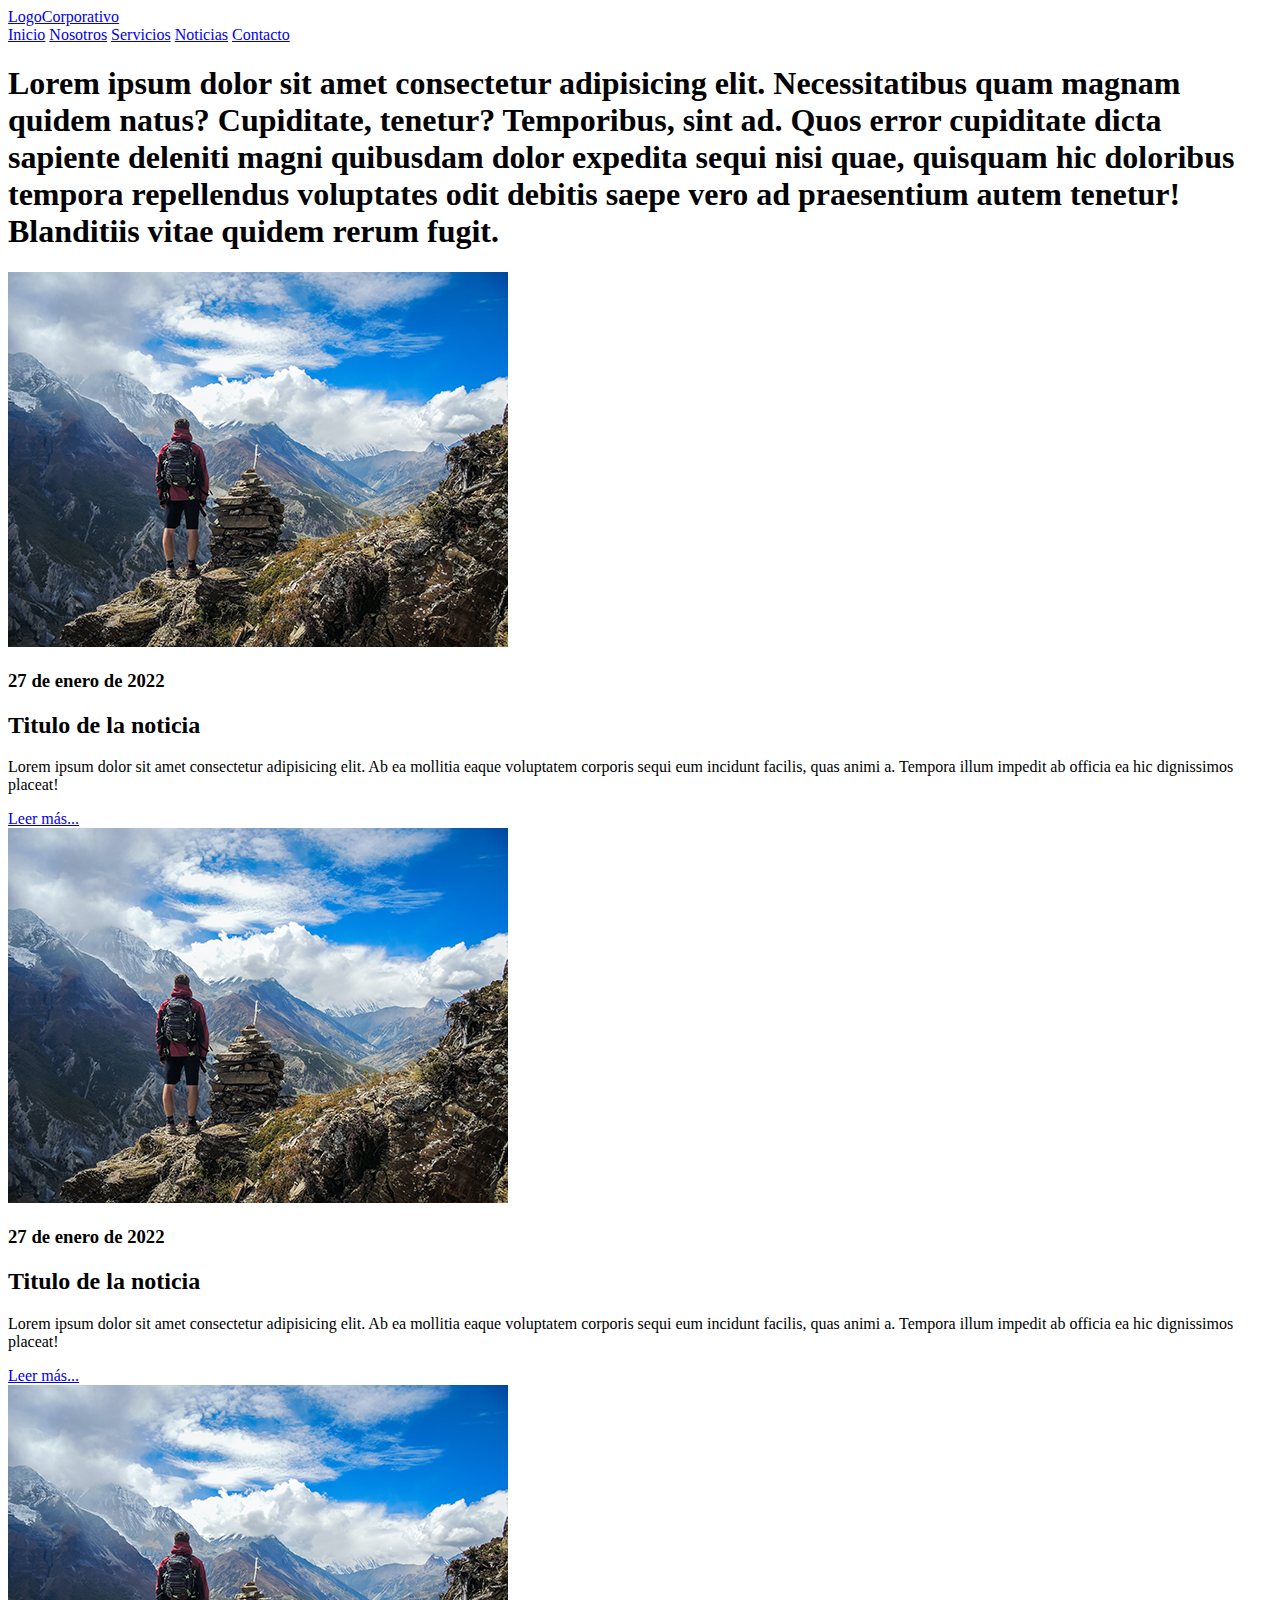
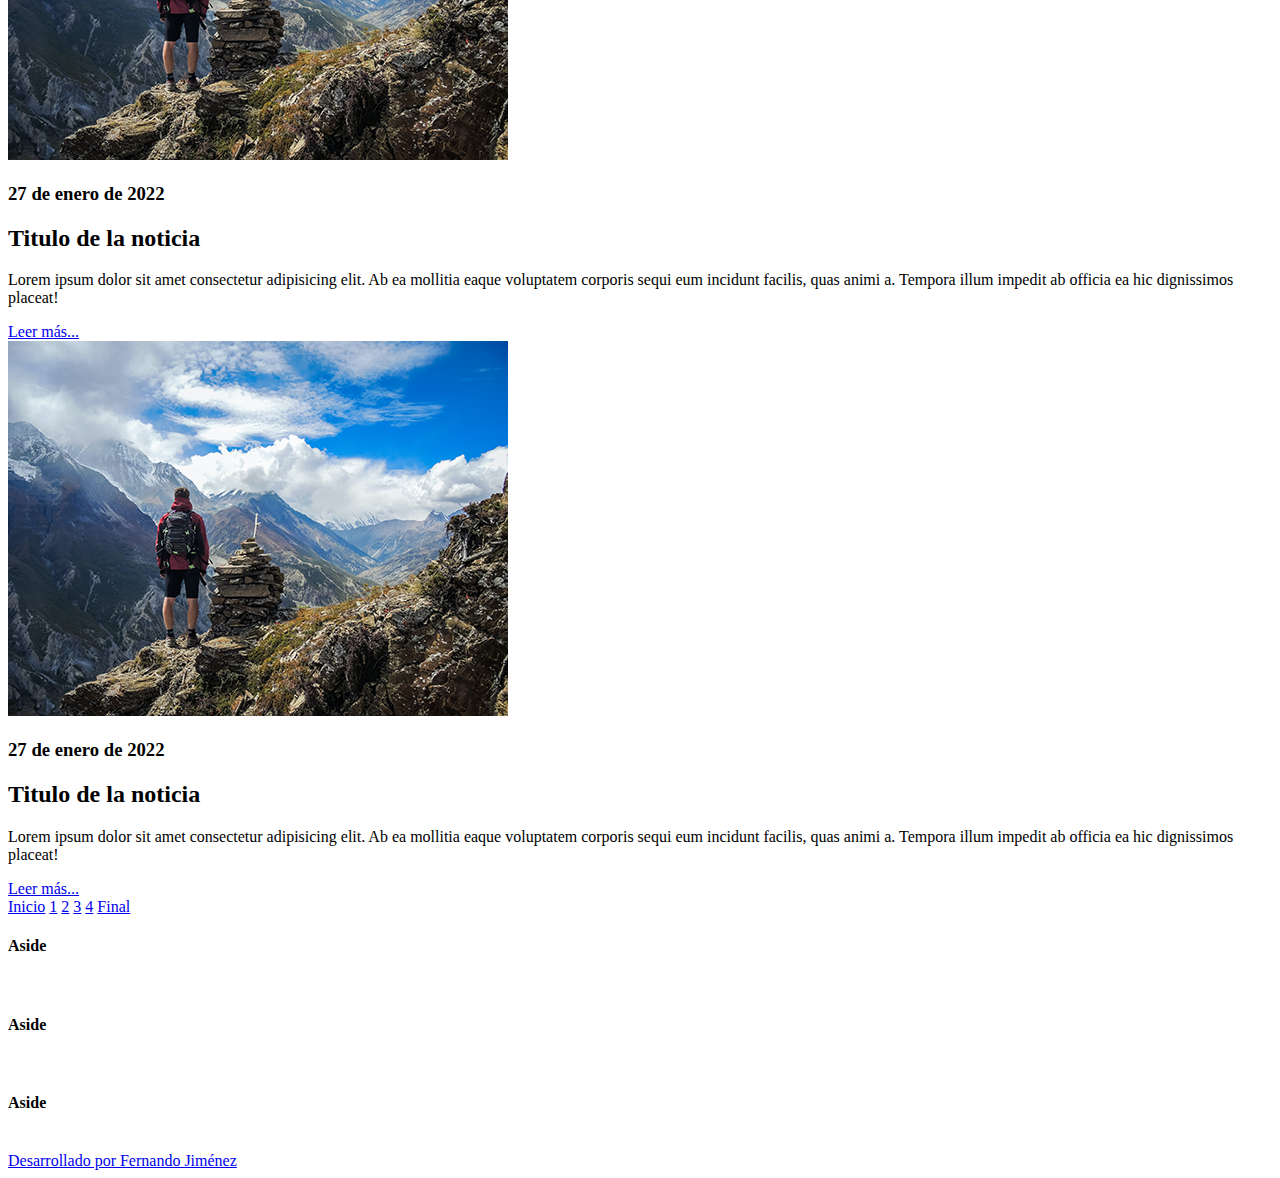
==== index.html @ 090f095f "Travel news project 01/27/2022 added" ====
<!DOCTYPE html>
<html lang="en">
<head>
    <meta charset="UTF-8">
    <meta http-equiv="X-UA-Compatible" content="IE=edge">
    <meta name="viewport" content="width=device-width, initial-scale=1.0">
    <title>Proyecto Web</title>
    <script src="https://kit.fontawesome.com/1313927b1a.js" crossorigin="anonymous"></script>
    <link rel="preconnect" href="https://fonts.googleapis.com">
<link rel="preconnect" href="https://fonts.gstatic.com" crossorigin>
<link href="https://fonts.googleapis.com/css2?family=Lora:wght@400;600;700&family=Montserrat:wght@400;600;700;800&display=swap" rel="stylesheet">
    <link rel="stylesheet" href="estilos.css">
</head>
<body>
    <div class="padre">
        <header class="header">
            <div class="menu margen-interno">
                <div class="logo">
                    <a href="index.html">LogoCorporativo</a>
                </div>
                <div class="nav">
                    <a href="#"><i class="fas fa-home"></i><span class="off">Inicio</span></a>
                    <a href="#"><i class="fas fa-user"></i><span class="off">Nosotros</span></a>
                    <a href="#"><i class="fas fa-envelope"></i><span class="off">Servicios</span></a>
                    <a href="#"><i class="fas fa-file-alt"></i></i><span class="off">Noticias</span></a>
                    <a href="#"><i class="fas fa-phone-alt"></i><span class="off">Contacto</span></a>
                </div>
                <div class="social">
                    <div><a href="#"><i class="fab fa-facebook-square"></i></a></div>
                    <div><a href="#"><i class="fab fa-twitter-square"></i></a></div>
                </div>
            </div>
            <div class="texto-principal margen-interno">
                <h1>Lorem ipsum dolor sit amet consectetur adipisicing elit. Necessitatibus quam magnam quidem natus? Cupiditate, tenetur? Temporibus, sint ad. Quos error cupiditate dicta sapiente deleniti magni quibusdam dolor expedita sequi nisi quae, quisquam hic doloribus tempora repellendus voluptates odit debitis saepe vero ad praesentium autem tenetur! Blanditiis vitae quidem rerum fugit.</h1>
            </div>
        </header>
        <section class="section margen-interno">
            <div class="articulos">
                <article class="article">
                    <img src="Images/2.png" alt="">
                    <h3>27 de enero de 2022</h3>
                    <h2>Titulo de la noticia</h2>
                    <p>Lorem ipsum dolor sit amet consectetur adipisicing elit. Ab ea mollitia eaque voluptatem corporis sequi eum incidunt facilis, quas animi a. Tempora illum impedit ab officia ea hic dignissimos placeat!</p>
                    <a href="#">Leer más...</a>
                </article>
                <article class="article">
                    <img src="Images/2.png" alt="">
                    <h3>27 de enero de 2022</h3>
                    <h2>Titulo de la noticia</h2>
                    <p>Lorem ipsum dolor sit amet consectetur adipisicing elit. Ab ea mollitia eaque voluptatem corporis sequi eum incidunt facilis, quas animi a. Tempora illum impedit ab officia ea hic dignissimos placeat!</p>
                    <a href="#">Leer más...</a>
                </article>
                <article class="article">
                    <img src="Images/2.png" alt="">
                    <h3>27 de enero de 2022</h3>
                    <h2>Titulo de la noticia</h2>
                    <p>Lorem ipsum dolor sit amet consectetur adipisicing elit. Ab ea mollitia eaque voluptatem corporis sequi eum incidunt facilis, quas animi a. Tempora illum impedit ab officia ea hic dignissimos placeat!</p>
                    <a href="#">Leer más...</a>
                </article>
                <article class="article">
                    <img src="Images/2.png" alt="">
                    <h3>27 de enero de 2022</h3>
                    <h2>Titulo de la noticia</h2>
                    <p>Lorem ipsum dolor sit amet consectetur adipisicing elit. Ab ea mollitia eaque voluptatem corporis sequi eum incidunt facilis, quas animi a. Tempora illum impedit ab officia ea hic dignissimos placeat!</p>
                    <a href="#">Leer más...</a>
                </article>
                <nav class="navegacion">
                    <a href="#">Inicio</a>
                    <a href="#">1</a>
                    <a href="#">2</a>
                    <a href="#">3</a>
                    <a href="#">4</a>
                    <a href="#">Final</a>
                </nav>
            </div>
            <aside class="aside">
                <div class="publicidad">
                    <h4>Aside</h4>
                    <img src="images/2.png" alt="">
                </div>
                <div class="publicidad">
                    <h4>Aside</h4>
                    <img src="images/2.png" alt="">
                </div>
                <div class="publicidad">
                    <h4>Aside</h4>
                    <img src="images/2.png" alt="">
                </div>
            </aside>
        </section>
        <footer class="footer margen-interno">
            <nav class="pie">
                <a href="#">Desarrollado por Fernando Jiménez</a>
            </nav>
        </footer>
    </div>
</body>
</html>
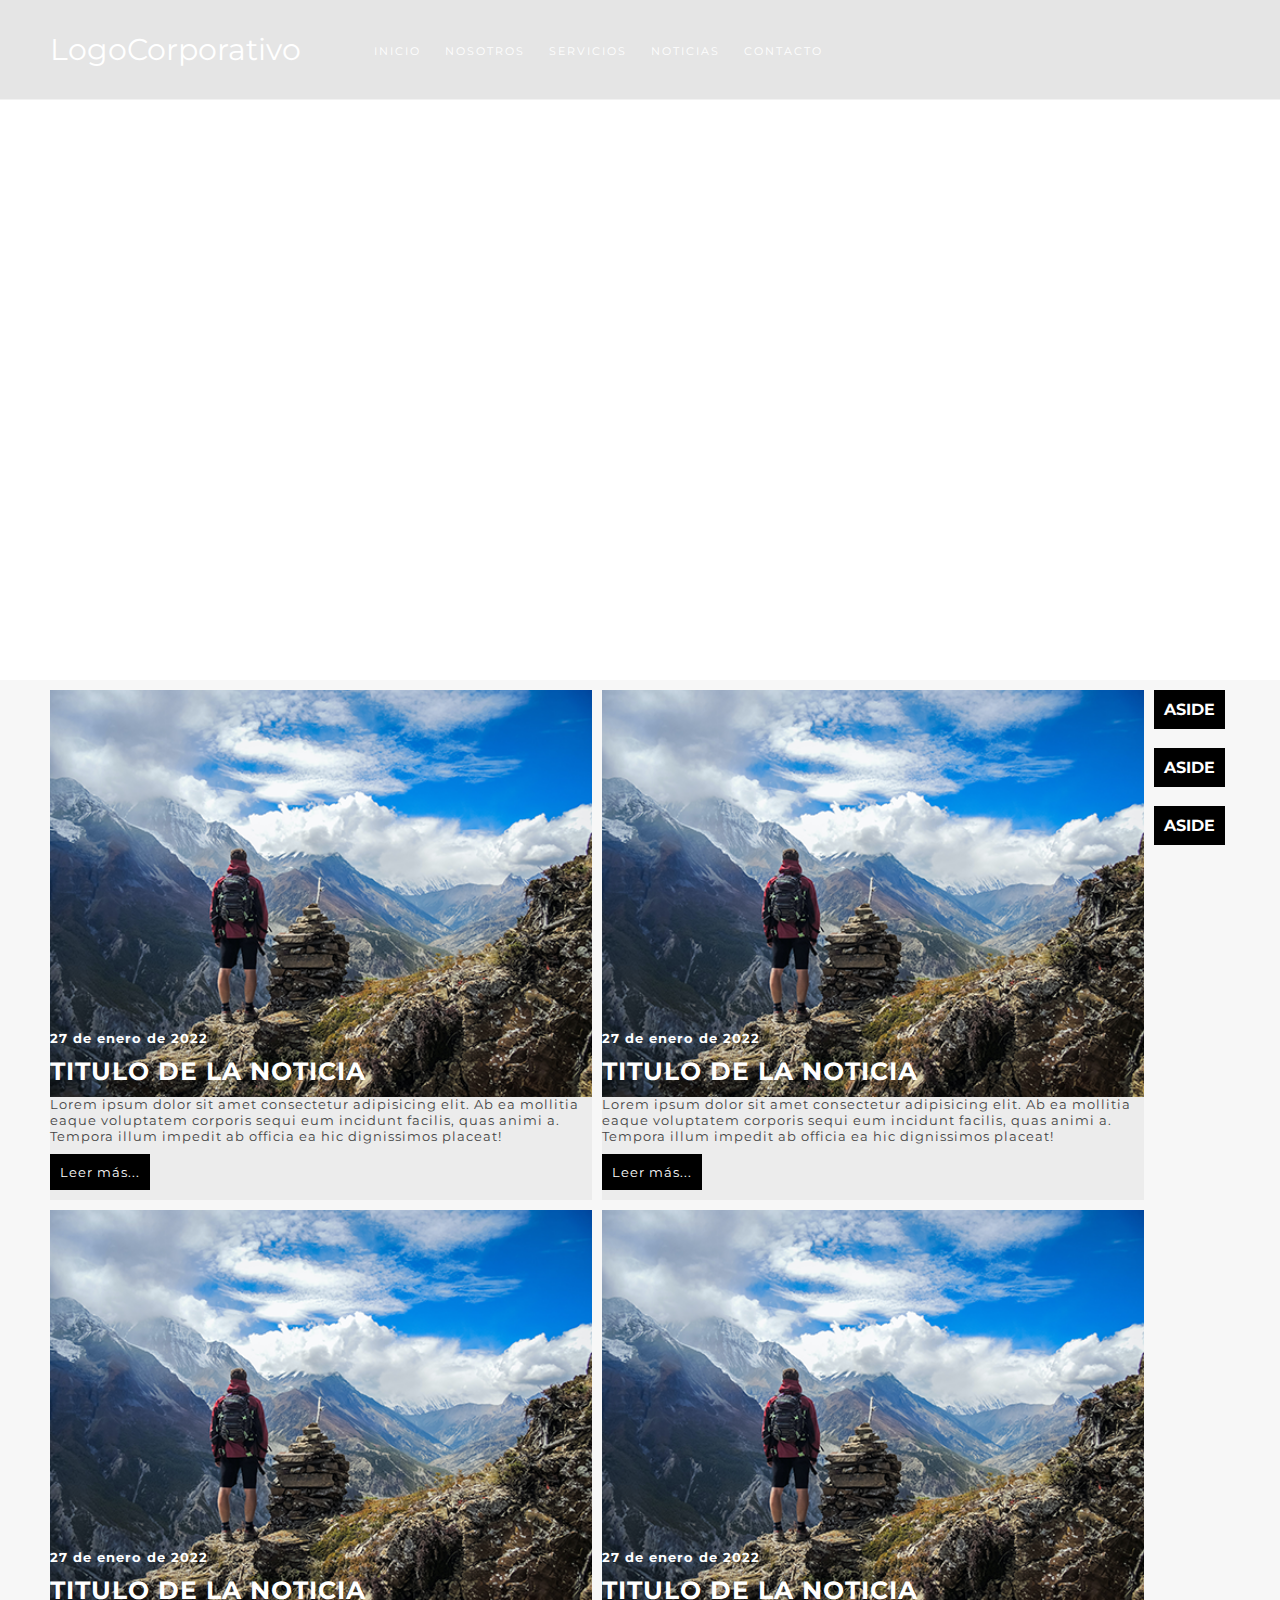
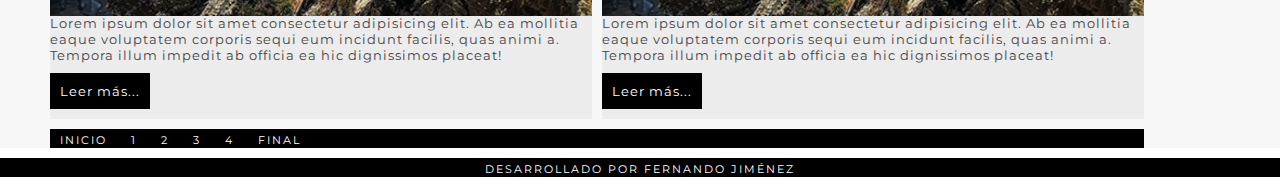
==== commit daf80535: "CSS name changed" ====
--- a/index.html
+++ b/index.html
@@ -9,7 +9,7 @@
     <link rel="preconnect" href="https://fonts.googleapis.com">
 <link rel="preconnect" href="https://fonts.gstatic.com" crossorigin>
 <link href="https://fonts.googleapis.com/css2?family=Lora:wght@400;600;700&family=Montserrat:wght@400;600;700;800&display=swap" rel="stylesheet">
-    <link rel="stylesheet" href="estilos.css">
+    <link rel="stylesheet" href="styles.css">
 </head>
 <body>
     <div class="padre">
--- a/styles.css
+++ b/styles.css
@@ -0,0 +1,213 @@
+*{
+    margin: 0px;
+    padding: 0px;
+    box-sizing: border-box;
+}
+body{
+    font-family: 'Montserrat', sans-serif;
+}
+a{
+    text-decoration: none;
+}
+.padre{
+    display: flex;
+    flex-flow: column nowrap;
+}
+.margen-interno{
+    padding: 0 50px;
+}
+    .header{
+    background: url(images/1.jpg);
+    background-position: center;
+    background-attachment: contain;
+    background-size: cover;
+    display: flex;
+    flex-flow: column nowrap;
+}
+        .menu{
+            background: rgba(0, 0, 0, .1);
+            display: flex;
+            flex-flow: row nowrap;
+            height: 100px;
+            align-items: center;
+            border-bottom: 1px solid rgba(255, 255, 255, .5);
+        }
+            .logo{
+                flex: 1 1 auto;
+            }
+                .logo a{
+                    color: #fff;
+                    font-size: 30px;
+                }
+                .logo a:hover{
+                    color: #343434;
+                }
+            .nav{
+                flex: 5 1 auto;
+            }
+                .nav a{
+                    color: #fff;
+                    font-size: 11px;
+                    text-transform: uppercase;
+                    padding: 0 10px;
+                    letter-spacing: 2px;
+                }
+                .nav a:hover{
+                    color: #343434;
+                }
+            .social{
+                flex: 1 1 auto;
+                display: flex;
+            }
+                .social a{
+                    font-size: 18px;
+                    color: #fff;
+                    padding: 0 5px;
+                }
+                .social a:hover{
+                    color: #343434;
+                }
+        .texto-principal{
+            /* background: #35858B; */
+            height: 580px;
+            display: flex;
+            align-items: center;
+        }
+            h1{
+                font-family: 'Lora', serif;
+                font-size: 21px;
+                color: #fff;
+                font-weight: 300;
+                text-align: center;
+                line-height: 1.6;
+            }
+    .section{
+    background: #f7f7f7;
+    display: flex;
+}
+        .articulos{
+            background: #f7f7f7;
+            flex: 2 1 auto;
+            display: flex;
+            flex-flow: row wrap;
+        }
+                .article{
+                flex: 1 1 40%;
+                color: #444;
+                font-size: 13px;
+                letter-spacing: 1px;
+                margin: 10px 10px 0 0px;
+                flex: 1 1 45%;
+                background:#ececec;
+                }
+                .article img{
+                    width: 100%;
+                }
+                .article a{
+                    color: #fff;
+                    font-size: 13px;
+                    padding: 10px;
+                    background: #000;
+                    margin: 10px 0;
+                    display: inline-block;
+                }
+                .article a:hover{
+                    background: #546cc3;
+                }
+                    h3{
+                        color: #fff;
+                        font-size: 13px;
+                        padding: 10px 0;
+                        margin-top: -80px;
+                    }
+                    h2{
+                        font-size: 25px;
+                        text-transform: uppercase;
+                        padding: 0px 0 10px 0;
+                        color: #fff;
+                    }
+                .navegacion{
+                background: #000;
+                flex: 1 1 100%;
+                margin: 10px 10px 0 0px;
+                }
+                    .navegacion a{
+                        color: #fff;
+                        font-size: 11px;
+                        text-transform: uppercase;
+                        padding: 0 10px;
+                        letter-spacing: 2px;
+                    }
+        .aside{
+            /* background: #FFE652; */
+            flex: 1 1 auto;
+            margin: 10px 5px 10px 0;
+        }
+            .aside img{
+            width: 100%;
+        }
+            h4{
+                background: #000;
+                color: #fff;
+                padding: 10px;
+                text-transform: uppercase;
+            }
+
+            .publicidad{
+                /* background: #EEEEEE; */
+            }
+    .footer{
+    background: #000;
+    display: flex;
+    justify-content: center;
+    margin-top: 10px;
+}
+        .pie{
+            /* background: #00ADB5;
+            width: 300px; */
+            text-align: center;
+        }
+            .pie a{
+                color: #fff;
+                font-size: 11px;
+                text-transform: uppercase;
+                padding: 0 10px;
+                letter-spacing: 2px;
+            }
+@media all and (max-width: 936px){
+    .section{
+        flex-direction: column;
+    }
+    .menu{
+        flex-direction: column;
+        height: auto;
+    }
+    .aside{
+        display: flex;
+        justify-content: center;
+    }
+    h1{
+        font-size: 15px;
+    }
+    .texto-principal{
+        height: 500px;
+    }
+}
+@media all and (max-width: 780px){
+    .articulos{
+        flex-direction: column;
+    }
+}
+@media all and (max-width: 640px){
+    .off{
+        display: none;
+    }
+    .nav a{
+        font-size: 25px;
+    }
+}
+@media all and (max-width: 440px){
+    .aside{
+        flex-direction: column;
+    }
+}